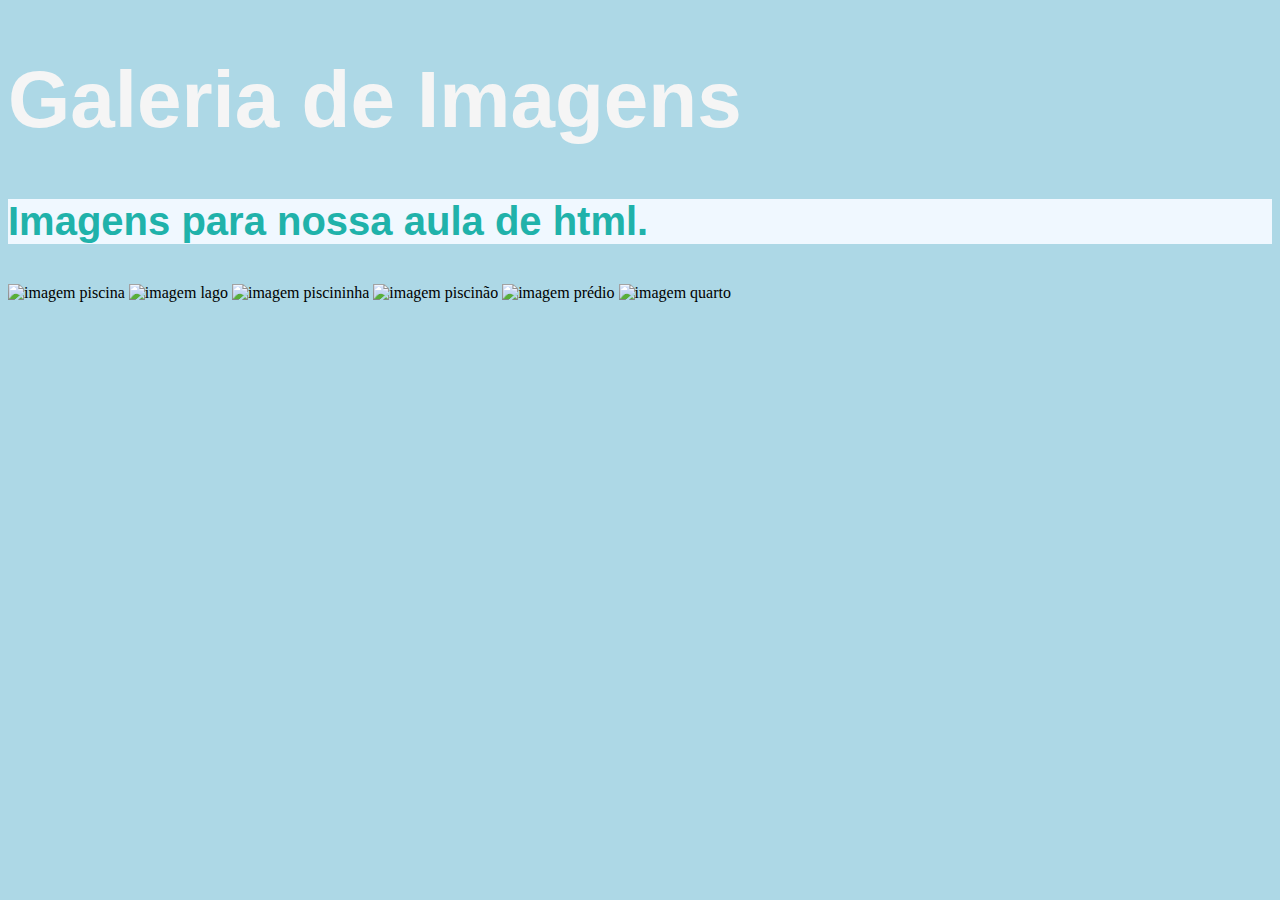
==== imagens.html @ 8dae601b "Add files via upload" ====
<!DOCTYPE html>
<html lang="pt-br">
<head>
    <meta charset="UTF-8">
    <meta http-equiv="X-UA-Compatible" content="IE=edge">
    <meta name="viewport" content="width=device-width, initial-scale=1.0">
    <title>Galeria de Imagens</title>
    <style>
        body{
            background-color: lightblue;
        }
        h1{
            font: bold 60pt arial;
            color: whitesmoke;
        }
        p{
            font: bold 30pt arial;
            color: lightseagreen;
            background-color: aliceblue;
        }
    </style>
</head>
<body>
    <h1>Galeria de Imagens</h1>
    <p>Imagens para nossa aula de html.</p>
    <img src="img/img1.jpg" width="300" height="200" alt="imagem piscina">
    <img src="img/img2.jpg" width="300" height="200" alt="imagem lago">
    <img src="img/img3.jpg" width="300" height="200" alt="imagem piscininha">
    <img src="img/img4.jpg" width="300" height="200" alt="imagem piscinão">
    <img src="img/img5.jpg" width="300" height="200" alt="imagem prédio">
    <img src="img/img6.jpg" width="300" height="200" alt="imagem quarto">
    
</body>
</html>
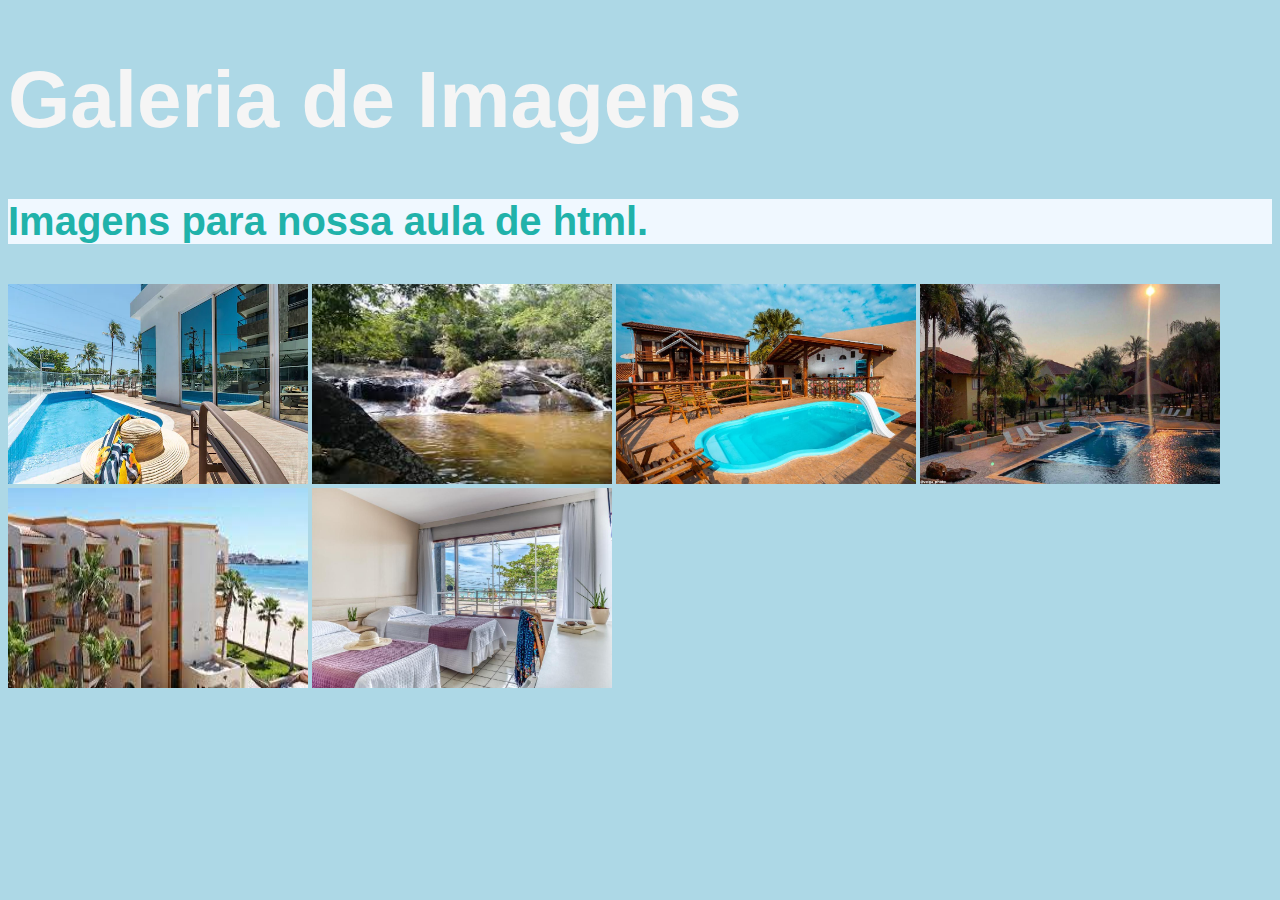
==== commit d05ff45e: "Update imagens.html" ====
--- a/imagens.html
+++ b/imagens.html
@@ -23,12 +23,12 @@
 <body>
     <h1>Galeria de Imagens</h1>
     <p>Imagens para nossa aula de html.</p>
-    <img src="img/img1.jpg" width="300" height="200" alt="imagem piscina">
-    <img src="img/img2.jpg" width="300" height="200" alt="imagem lago">
-    <img src="img/img3.jpg" width="300" height="200" alt="imagem piscininha">
-    <img src="img/img4.jpg" width="300" height="200" alt="imagem piscinão">
-    <img src="img/img5.jpg" width="300" height="200" alt="imagem prédio">
-    <img src="img/img6.jpg" width="300" height="200" alt="imagem quarto">
+    <img src="img1.jpg" width="300" height="200" alt="imagem piscina">
+    <img src="img2.jpg" width="300" height="200" alt="imagem lago">
+    <img src="img3.jpg" width="300" height="200" alt="imagem piscininha">
+    <img src="img4.jpg" width="300" height="200" alt="imagem piscinão">
+    <img src="img5.jpg" width="300" height="200" alt="imagem prédio">
+    <img src="img6.jpg" width="300" height="200" alt="imagem quarto">
     
 </body>
-</html>+</html>
